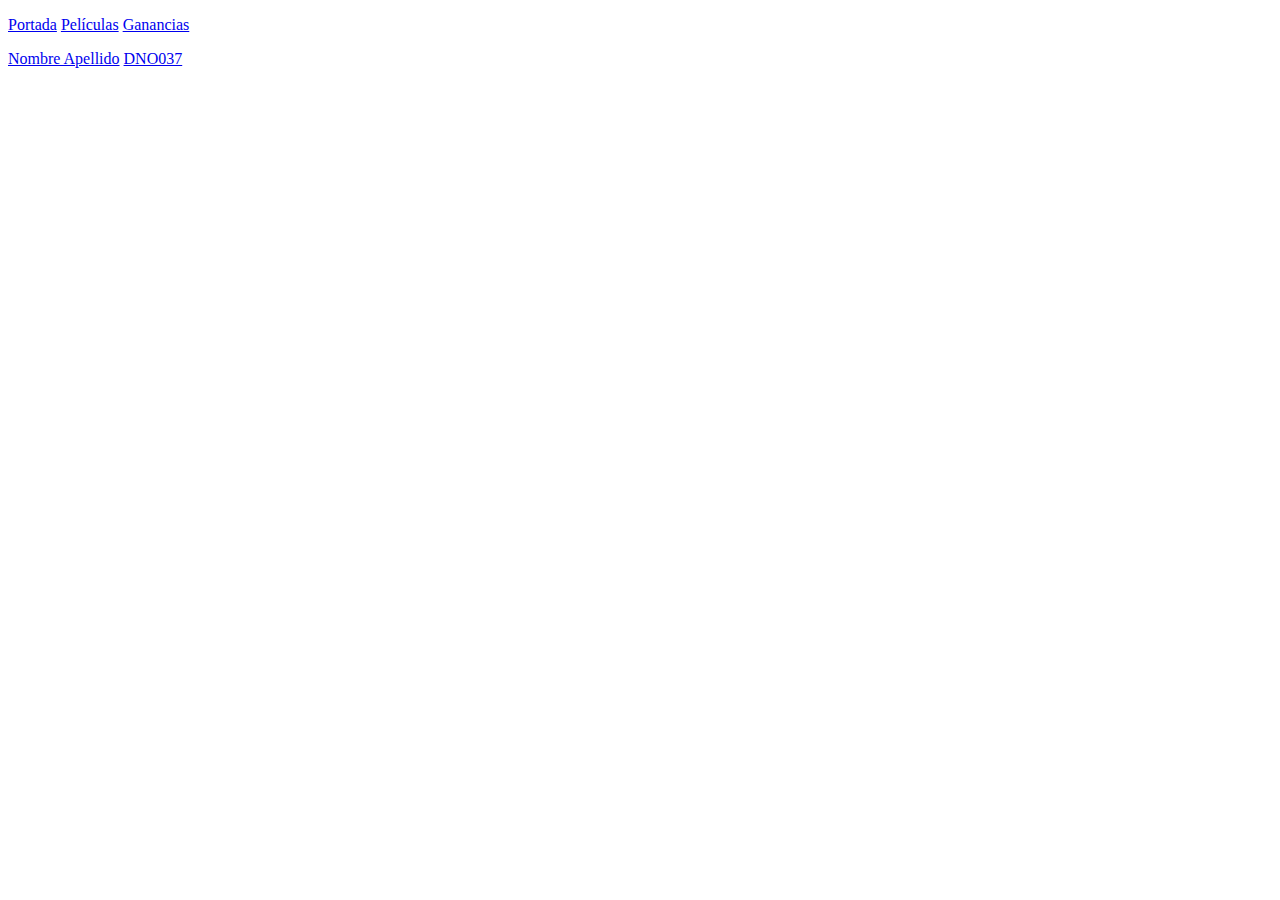
==== pelicula.html @ dae9e5a1 "Create pelicula.html" ====
<!DOCTYPE html>
<html lang="es">
    <head>
        <meta charset="utf-8" />
        <meta name="viewport" content="width=device-width, initial-scale=1" />
        <meta name="description" content="Diseño y nuevos medios" />
        <title>DNO037</title>
        <link rel="stylesheet" href="style.css" />
    </head>
    <body>
        <div class="container">
            <nav>
                <p><a href="index.html">Portada</a> <a href="peliculas.html">Películas</a> <a href="ganancias.html">Ganancias</a></p>
            </nav>
            <main>
                <section>
                    <!--acá se meten las películas-->
                </section>
            </main>
            <footer>
                <p><a href="#">Nombre Apellido</a> <a href="#">DNO037</a></p>
            </footer>
        </div>

        <!--Primero vamos a buscar la versión más reciente de jQuery-->
        <script src="https://cdnjs.cloudflare.com/ajax/libs/jquery/3.6.4/jquery.min.js" integrity="sha512-pumBsjNRGGqkPzKHndZMaAG+bir374sORyzM3uulLV14lN5LyykqNk8eEeUlUkB3U0M4FApyaHraT65ihJhDpQ==" crossorigin="anonymous" referrerpolicy="no-referrer"></script>
        <!--Y ahora podemos usarlo-->
        <script>
            $(function () {
                var n = new URLSearchParams(window.location.search).get("nro");
                $.getJSON("https://raw.githubusercontent.com/profesorfaco/dno037-2023/main/clase-08/datos.json", function (data) {
                    console.log(data);
                    if (n !== null) {
                        $("section").append("<h1>" + data[n].name + "</h1><h4>" + data[n].director + " (" + data[n].year + ')</h4><img src="images/' + data[n].pic_lg + '"><p>' + data[n].description + '</p><h3>Trailer</h3><p>Puedes ver algunas escenas de la película en <a href="' + data[n].trailer + '" target="_blank">Youtube</a><p>');
                    } else {
                        document.querySelector("section").innerHTML = '<h1>Algo salió mal. Pero R2D2 lo reparará</h1><h4>Por favor, vuelve a escoger cualquiera de las <a href="peliculas.html">películas</a></h4>';
                        document.body.style.backgroundPosition = "bottom right";
                        document.body.style.backgroundImage = 'url("images/error-amable.jpg")';
                        document.body.style.backgroundRepeat = "no-repeat";
                        document.body.style.backgroundSize = "auto 90%";
                    }
                }); // cierro $.getJSON((){});
            }); //cierro $(function(){});
        </script>
    </body>
</html>
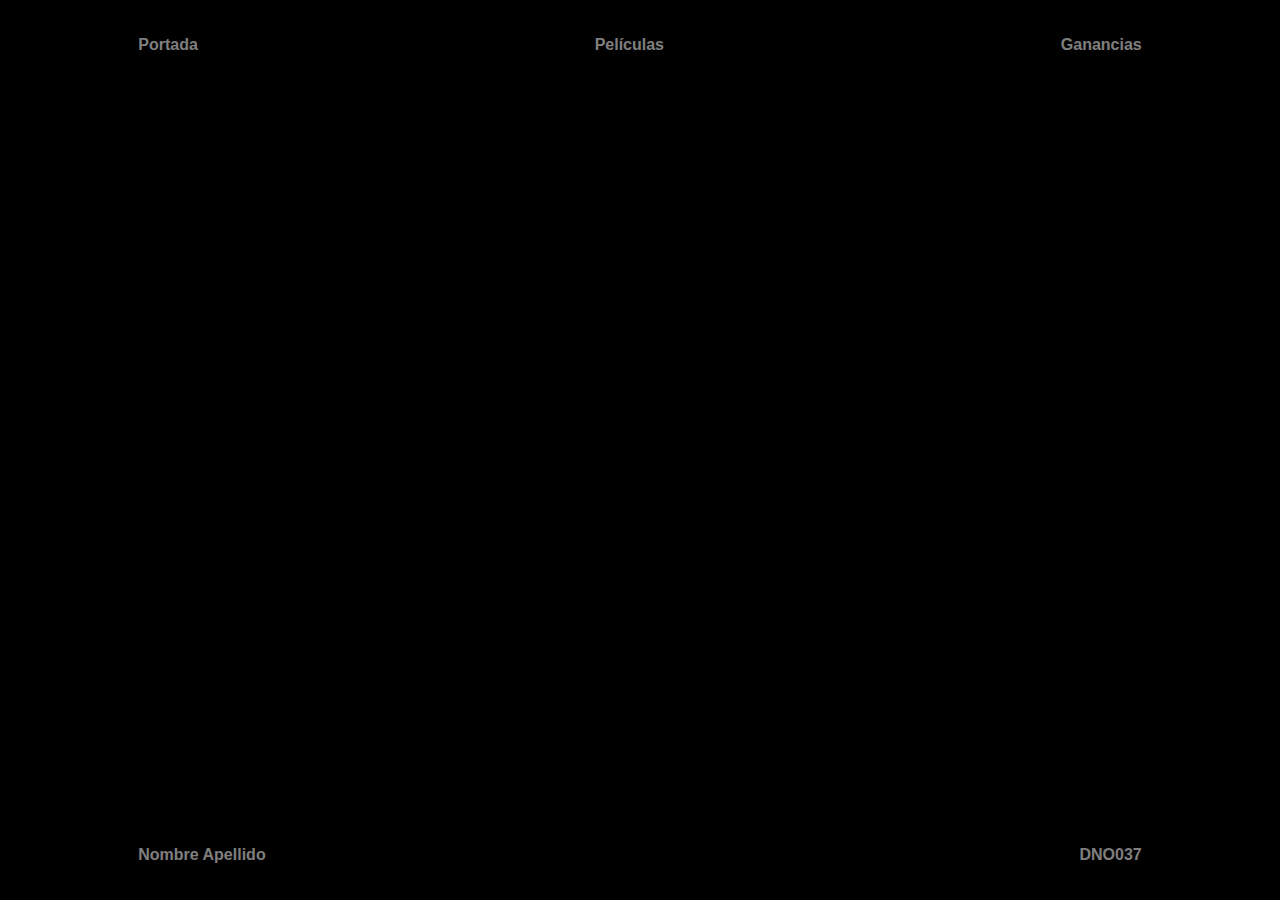
==== commit a782b4cf: "Update pelicula.html" ====
--- a/pelicula.html
+++ b/pelicula.html
@@ -28,7 +28,7 @@
         <script>
             $(function () {
                 var n = new URLSearchParams(window.location.search).get("nro");
-                $.getJSON("https://raw.githubusercontent.com/profesorfaco/dno037-2023/main/clase-08/datos.json", function (data) {
+                $.getJSON("https://raw.githubusercontent.com/majoanaiz/dno037-2023/main/clase_08/datos.json", function (data) {
                     console.log(data);
                     if (n !== null) {
                         $("section").append("<h1>" + data[n].name + "</h1><h4>" + data[n].director + " (" + data[n].year + ')</h4><img src="images/' + data[n].pic_lg + '"><p>' + data[n].description + '</p><h3>Trailer</h3><p>Puedes ver algunas escenas de la película en <a href="' + data[n].trailer + '" target="_blank">Youtube</a><p>');
--- a/style.css
+++ b/style.css
@@ -0,0 +1,193 @@
+@charset "UTF-8";
+
+:root{
+    --fondo: #000;
+    --figura: #ddd;
+}
+
+* {
+    margin: 0;
+    padding: 0;
+}
+
+body {
+    font-family: Helvetica, Arial, sans-serif;
+    background: var(--fondo);
+    color: var(--figura);
+}
+
+body.portada{
+    background:var(--fondo) url('images/portada.jpg') right bottom no-repeat;
+    background-size:auto 100%;
+}
+
+a {
+    font-weight: bold;
+    color: rgba(255, 255, 255, 0.5);
+    text-decoration: none;
+}
+
+a:hover {
+    color: rgba(255, 255, 255, 0.75);
+}
+
+:hover{
+    transition: all ease .5s;
+}
+
+div.container {
+    width: 80vw;
+    margin: 0 auto;
+}
+
+nav, footer {
+    width: 98%;
+    margin-left:1%;
+    margin-right:1%;
+    min-height: 10vh;
+    display: flex;
+}
+
+nav p, footer p {
+    width: 100%;
+    display: flex;
+    justify-content: space-between;
+    margin:auto;
+}
+
+.active {
+    text-decoration: underline;
+    color: white;
+}
+
+/* para la página de portada */
+
+header {   
+    width: 98%;
+    margin-left:1%;
+    margin-right:1%;
+    min-height: 80vh;
+}
+
+header div{
+    width: 50%;
+    padding-top:15vh;
+}
+
+header div h1{
+    font-size:calc(1.5rem + 1vw);
+    line-height: 1;
+    text-shadow: 0 0 2px var(--fondo);
+}
+
+header div p{
+    margin-top:1rem;
+    line-height: 1.5;
+    text-shadow: 0 0 2px var(--fondo);
+}
+
+@media screen and (orientation:portrait){
+
+    header div{
+        width: 100%;
+        line-height: 1.5;
+    }     
+}
+
+/* para todas las páginas que no son portada */
+
+main{
+    width: 100%;
+    padding-top:10vh;
+    min-height: 70vh;    
+}
+
+/* para la página de películas */
+
+main article{
+    float:left;
+    margin:1%;
+    width:18%;
+    background:rgba(255,255,255,0.1);
+}
+
+main article img{
+    width:100%;
+    height:auto;
+    opacity: 0.6;
+}
+
+main article:hover img{
+    opacity:1;
+}
+
+main article div{
+    padding:5%;
+    min-height:7.5vh;
+}
+
+main article div h2{
+    font-size:1rem;
+    line-height:1.2;
+    min-height:4rem;
+    letter-spacing: 0.05rem;
+}
+
+@media screen and (orientation:portrait){
+    main article{
+        width:48%;
+    }     
+}
+
+/* para cada página de película */
+
+main section{
+    float:left;
+    margin:3% 1% 10% 1%;
+    width:98%;   
+}
+
+main section h1{
+    font-size:calc(1.5rem + 1vw);
+    line-height: 1;
+}
+
+main section h3{
+    font-size:1.3rem;
+    line-height: 2.5;
+}
+
+main section h4{
+    font-size:1.2rem;
+    line-height: 2.5;
+}
+
+main section img{
+    max-width:100%;
+    height:auto;
+    margin:1.5rem 0;
+}
+
+main section p{
+    max-width:100%;
+    line-height: 1.6;
+}
+
+@media screen and (orientation:landscape){
+    main section p{
+        max-width:75%;
+        line-height: 1.8;
+    }    
+}
+
+/* para las páginas de locaciones y ganancias */
+
+main div#mapa{
+    margin:1%;
+    width:98%;
+    height:60vh;
+}
+
+main canvas#grafico{
+    background:#111;
+}
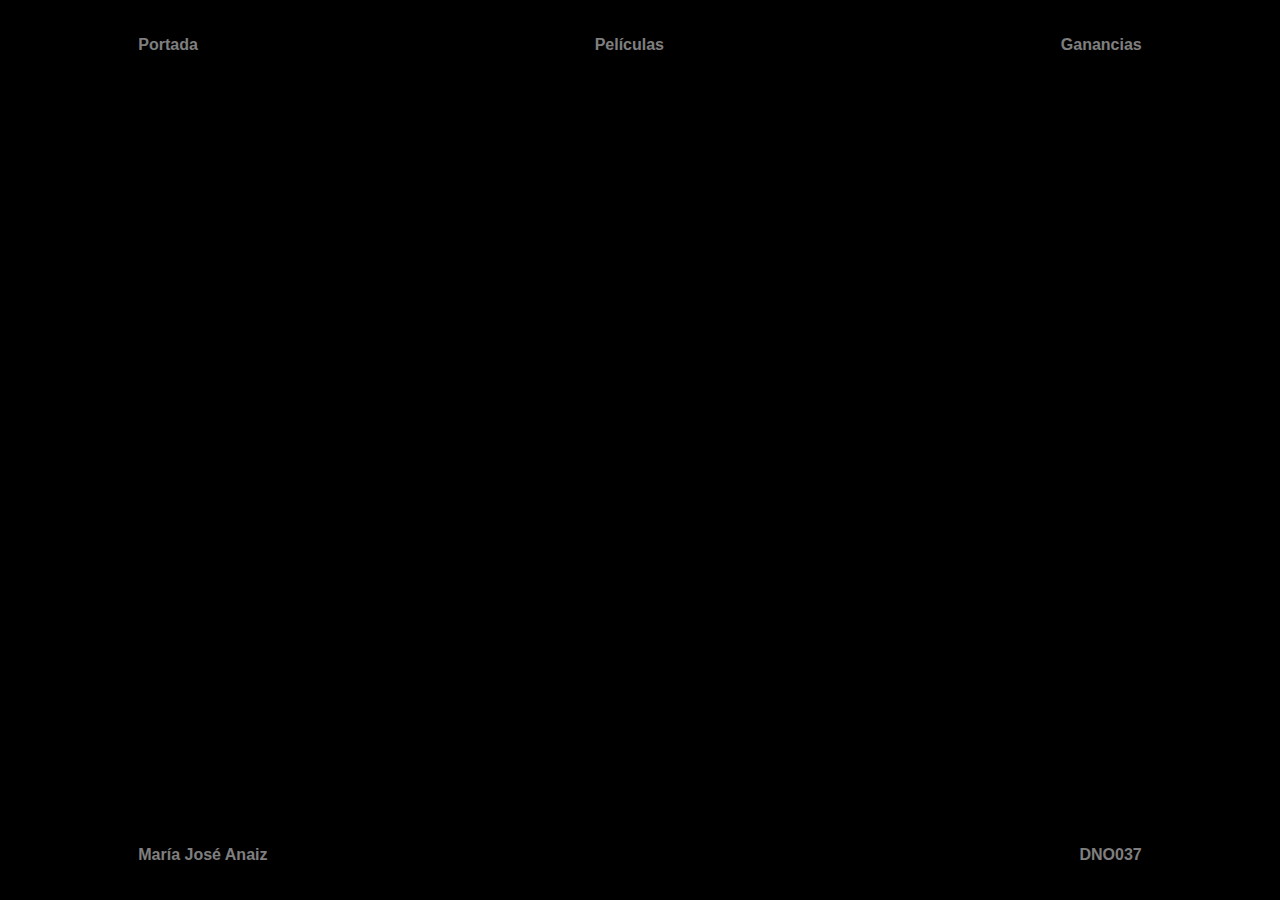
==== commit 97fd67ca: "Update pelicula.html" ====
--- a/pelicula.html
+++ b/pelicula.html
@@ -18,7 +18,7 @@
                 </section>
             </main>
             <footer>
-                <p><a href="#">Nombre Apellido</a> <a href="#">DNO037</a></p>
+                <p><a href="#">María José Anaiz</a> <a href="#">DNO037</a></p>
             </footer>
         </div>
 
@@ -28,7 +28,7 @@
         <script>
             $(function () {
                 var n = new URLSearchParams(window.location.search).get("nro");
-                $.getJSON("https://raw.githubusercontent.com/majoanaiz/dno037-2023/main/clase_08/datos.json", function (data) {
+                $.getJSON("https://raw.githubusercontent.com/majoanaiz/clase_08/main/datos.json", function (data) {
                     console.log(data);
                     if (n !== null) {
                         $("section").append("<h1>" + data[n].name + "</h1><h4>" + data[n].director + " (" + data[n].year + ')</h4><img src="images/' + data[n].pic_lg + '"><p>' + data[n].description + '</p><h3>Trailer</h3><p>Puedes ver algunas escenas de la película en <a href="' + data[n].trailer + '" target="_blank">Youtube</a><p>');
